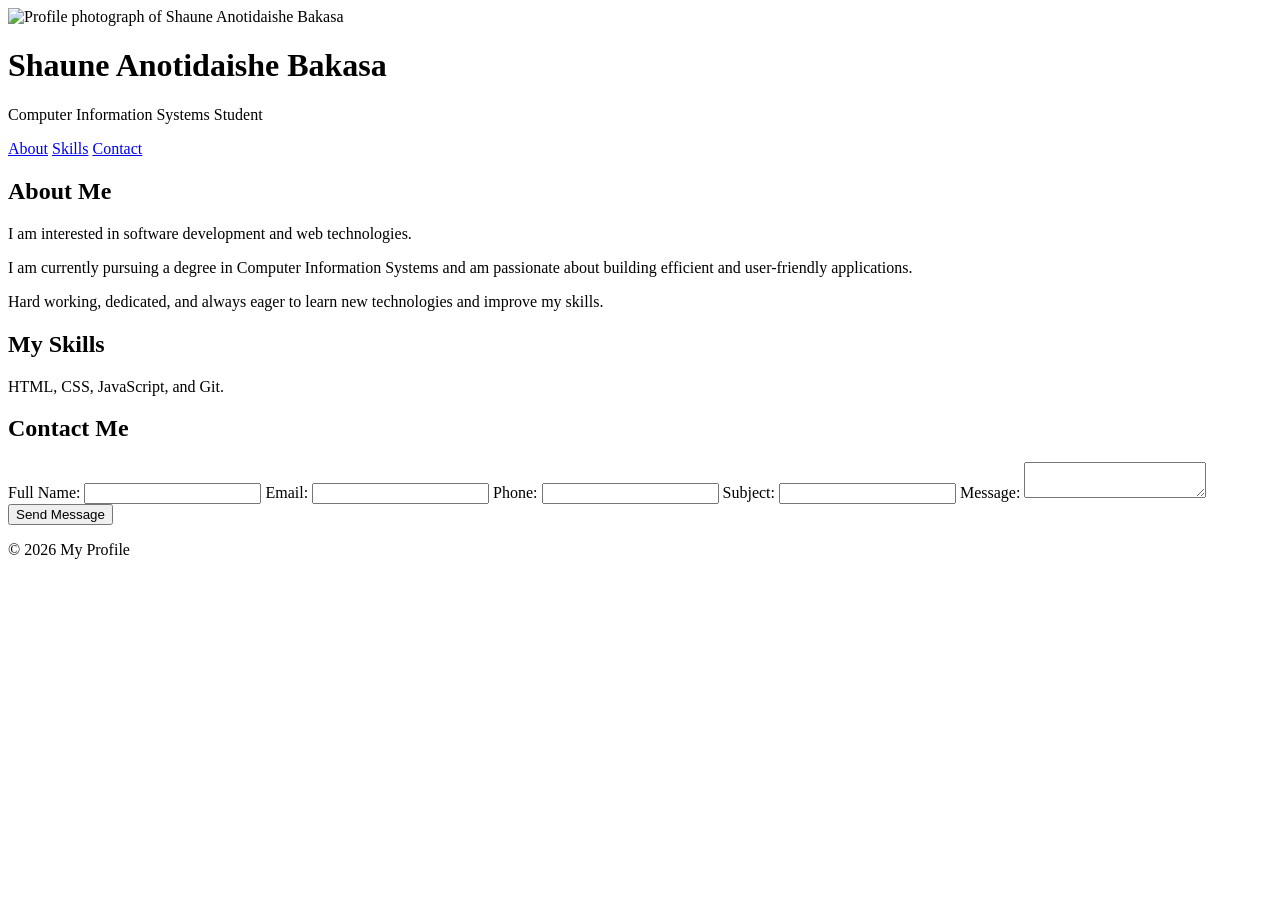
==== MyPortfolio.html @ 7ef6f407 "Initial commit" ====
<!DOCTYPE html>
<html lang="en">
<head>
  <meta charset="UTF-8">
  <meta name="viewport" content="width=device-width, initial-scale=1.0">
  <title>Shaune Anotidaishe Bakasa - Profile</title>
</head>
<body>

  <header>
    <img src="profile.jpg" alt="Profile photograph of Shaune Anotidaishe Bakasa">
    <h1>Shaune Anotidaishe Bakasa</h1>
    <p>Computer Information Systems Student</p>
  </header>

  <nav>
    <a href="#about">About</a>
    <a href="#skills">Skills</a>
    <a href="#contact">Contact</a>
  </nav>

  <main>
    <section id="about">
      <h2>About Me</h2>

      <p>I am interested in software development and web technologies.</p>
      <p>I am currently pursuing a degree in Computer Information Systems and am passionate about building efficient and user-friendly applications.</p>    
      <p>Hard working, dedicated, and always eager to learn new technologies and improve my skills.</p>

    </section>

    <section id="skills">
      <h2>My Skills</h2>
      <p>HTML, CSS, JavaScript, and Git.</p>
    </section>

    <section id="contact">
      <h2>Contact Me</h2>
      <form>
        <label for="name">Full Name:</label>
        <input type="text" id="name" name="name" required>

        <label for="email">Email:</label>
        <input type="email" id="email" name="email" required>

        <label for="phone">Phone:</label>
        <input type="tel" id="phone" name="phone">

        <label for="subject">Subject:</label>
        <input type="text" id="subject" name="subject" required>

        <label for="message">Message:</label>
        <textarea id="message" name="message" required></textarea>

        <button type="submit">Send Message</button>
      </form>
    </section>
  </main>

  <footer>
    <p>&copy; 2026 My Profile</p>
  </footer>

</body>
</html>
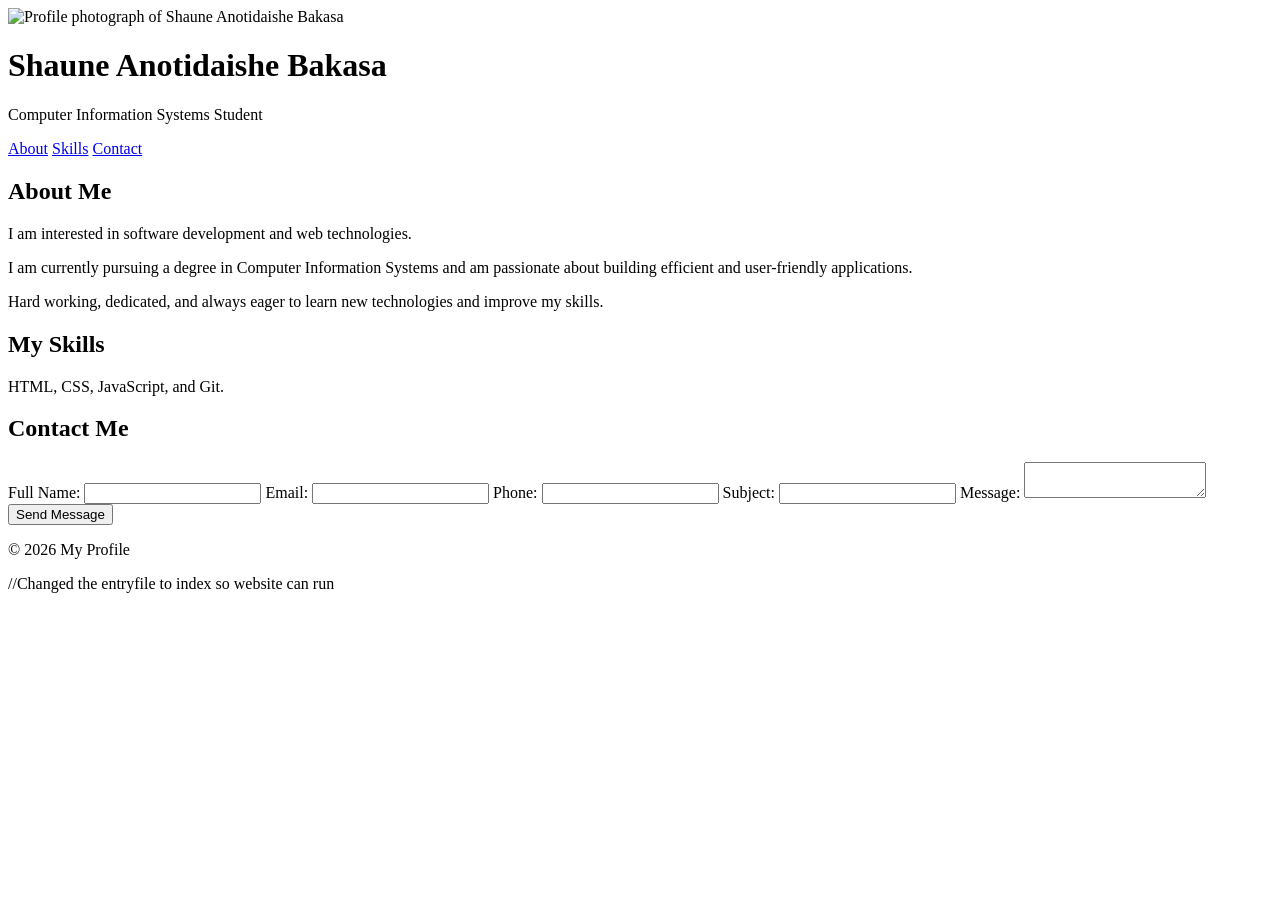
==== commit 0ce05e74: "Add MyPortfolio.html file" ====
--- a/MyPortfolio.html
+++ b/MyPortfolio.html
@@ -64,5 +64,5 @@
 </body>
 </html>
 
-
-   +//Changed the entryfile to index so website can run
+   
